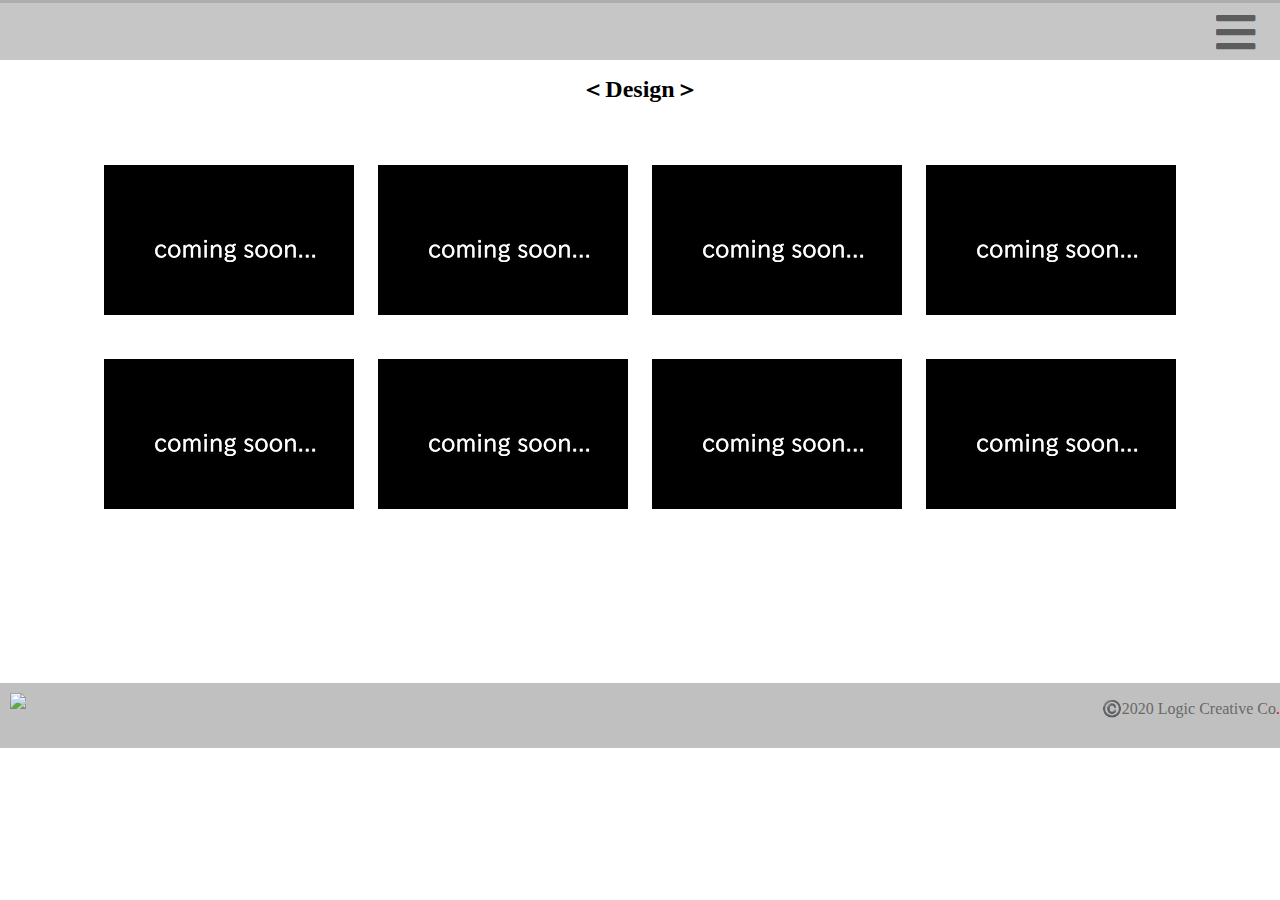
==== design-page.html @ fd6053b0 "Add files via upload" ====
<!DOCTYPE html>
<html>
  <head>
    <meta charset="utf-8">
    <title>ホームページ制作,ポートフォリオ制作"Logic.Co"</title>
    <link rel="stylesheet" href="stylesheet.css">
    <meta name="keywords"  content="WEB制作,ホームページ制作,WEBデザイン,ポートフォリオ" />
    <link href="https://use.fontawesome.com/releases/v5.6.1/css/all.css" rel="stylesheet">
    <meta name="google-site-verification" content="-ndx2eVHpnVJo7OIDhDnAIWS9EkqNLRKwQeKxzepiO0" />
    <meta name="viewport" content="width=device-width, initial-scale=1.0">
    <link rel="stylesheet" href="responsive.css">
    <script src="https://ajax.googleapis.com/ajax/libs/jquery/3.4.1/jquery.min.js"></script>
    <script type="text/javascript" src="script.js"></script>
  </head>
  <body>
    <header>
      <div class="cotainer">
       <div class="header-right"><p id="show-menu" href="#" class="fas fa-bars menu-icon"></p>
       </div>
       <div id="menu"class="menus">
         <ul>
         <li><a class="menu-btn" href="index.html">Home</a></li>
         <li><a class="menu-btn" href="profile.html">Profile</a></li>
         <li><a class="menu-btn" href="contact.html">Contact</a></li>
        </ul>
        <p id="close" class="menu-btn close">✖︎Close..</p>
       </div>
     </div>
    </header>
    <div class="gallery-wrapper">
      <h2>＜Design＞</h2>
      <div class="opus">
        <img src="opus.png" class="opus">
        <img src="opus.png" class="opus">
        <img src="opus.png" class="opus">
        <img src="opus.png" class="opus">
        <img src="opus.png" class="opus">
        <img src="opus.png" class="opus">
        <img src="opus.png" class="opus">
        <img src="opus.png" class="opus">
      </div>
    </div>
    <footer>
      <div class="footer-container">
        <img src="logic2.png"/>
        <p>©️2020 Logic Creative Co<span class="red">.</span></p>
      </div>
    </footer>
  </body>
</html>
---- stylesheet.css ----
*{
  box-sizing:border-box;
}
html{
  height:100%;
  width: 100%;
}
body {
  margin: 0;
  font-family: "Cinzel";
  height:100%;
  width:100%;
}

a {
  text-decoration: none;
}

.clear{
  clear:left;
}
.top-wrapper{
  width: 100%;
  height: 600px;
  padding:180px 0 100px 0;
  text-align: center;
  background-image:url(top-img.jpg);
  background-size:cover;
}
.container {
  width: 100%;
  max-width: 1170px;
  height: auto;
  padding: 0 15px;
  margin: 0 auto;
}
.container h1{
  font-family: "Hiragino Kaku Gothic ProN";
  font-size: 60px;
  background-color: rgba(245, 245, 245, 0.8);
  opacity: 0.8;
}
.container h2{
  text-align: center;
}

header{
  height:60px;
  width:100%;
  background-color:#c0c0c0;
  opacity: 0.9;
  position:fixed;
  top:0;
  z-index:10;
}

.menu-icon:hover{
  opacity: 0.7;
}
.menu-icon{
  color: black;
  opacity:0.6;
  float: right;
  font-size: 45px;
  margin: 10px 25px 10px 0;
  cursor: pointer;
}
/*Gallery*/
.gallery-wrapper{
  height: auto;
  border-top: solid;
  padding: 50px 0;
  margin-bottom: 80px;
}
.gallery-container{
  text-align: center;
  padding-top: 30px;
}
.opus{
  display:inline-block;
  margin: 20px 10px;
  width: auto;
}
.category{
  width:30%;
  display: inline-block;
}
.category-text{
  margin-bottom: 30px;
}
/*Menu*/
.menus{
  display:none;
  background-color:white;
  padding-right: 20px;
  margin-top:20px;
  margin-right: 10px;
  float:right;
  z-index: 10;
  font-family:'Gulim';
  border-radius: 10px;
  border: 0.5px solid;
}
li{
  margin-bottom: 5px;
}
.menu-btn{
  color:black;
  font-weight:bold;
  font-size:20px;
  cursor: pointer;
  cursor:hand;
  text-align: left;
  margin:0;
}
.menu-btn:hover{
  color:red;
}
.close{
  float: right;
  font-size: 15px;
  margin-bottom: 5px 0;
}
.close:hover{
  color:red;
}
.header-right{
  float:right;
  display:block;
}
/*Profile*/
.profile-wrapper{
  height: auto;
  text-align: center;
  padding: 80px 0;
  margin-bottom: 30px ;
}
.prof-img{
  width:50%;
  float: left;
  margin-bottom: 50px;
  margin: 50px 0;
}
.profile-text{
  text-align:center;
  width: 50%;
  display: inline-block;
}
.profile-text h2{
font-family: "HiraMinPro-W6";
font-size: 25px;
}
.profile-text p{
  margin: 0;
  font-family: "YuMincho";
}
/*works-page*/
.gallery-wrapper{
  text-align: center;
}
/*footerのCSS*/
footer{
  height:65px;
  width: 100%;
  background-color:#c0c0c0;
}
footer img{
  margin: 10px 0 0 10px;
}
footer p{
  float: right;
  color:#696969;
  font-family:'Gulim';
  margin-right: : 10px;
}
.red{
  color:red;
}
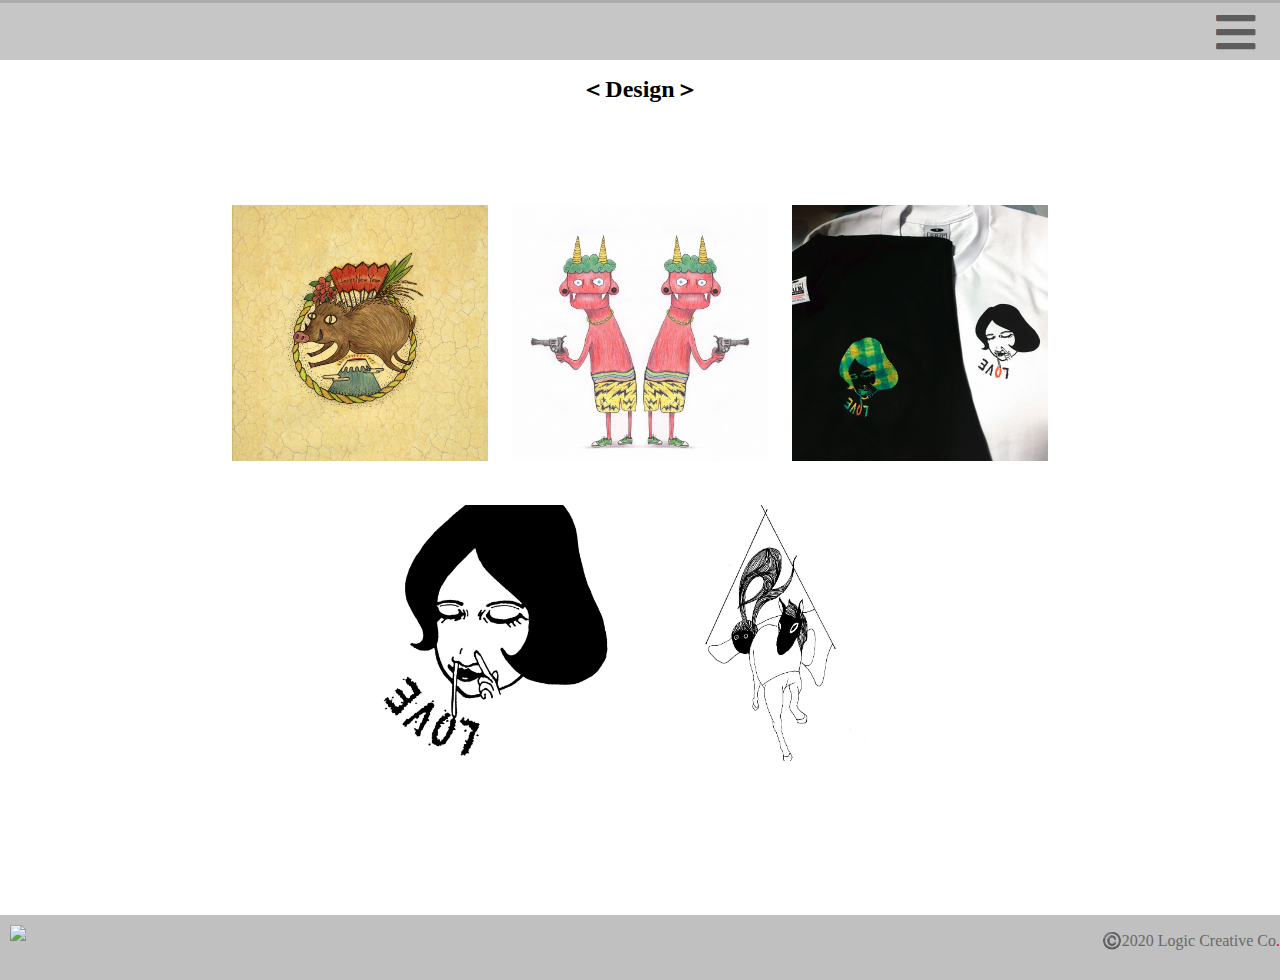
==== commit 88a25ace: "Add files via upload" ====
--- a/design-page.html
+++ b/design-page.html
@@ -29,15 +29,12 @@
     </header>
     <div class="gallery-wrapper">
       <h2>＜Design＞</h2>
-      <div class="opus">
-        <img src="opus.png" class="opus">
-        <img src="opus.png" class="opus">
-        <img src="opus.png" class="opus">
-        <img src="opus.png" class="opus">
-        <img src="opus.png" class="opus">
-        <img src="opus.png" class="opus">
-        <img src="opus.png" class="opus">
-        <img src="opus.png" class="opus">
+      <div class="gallery">
+        <a href="#"><img src="gallery/design/DESIGN_1.jpg" class="design"></a>
+        <a href="#"><img src="gallery/design/DESIGN_2.jpg" class="design"></a>
+        <a href="#"><img src="gallery/design/DESIGN_3.jpg" class="design"></a><br>
+        <a href="#"><img src="gallery/design/DESIGN_4.jpg" class="design"></a>
+        <a href="#"><img src="gallery/design/DESIGN_5.jpg" class="design"></a>
       </div>
     </div>
     <footer>
--- a/stylesheet.css
+++ b/stylesheet.css
@@ -21,11 +21,14 @@
 }
 .top-wrapper{
   width: 100%;
-  height: 600px;
+  height: 1000px;
   padding:180px 0 100px 0;
   text-align: center;
   background-image:url(top-img.jpg);
   background-size:cover;
+}
+.top-container{
+height: auto;
 }
 .container {
   width: 100%;
@@ -72,14 +75,39 @@
   padding: 50px 0;
   margin-bottom: 80px;
 }
-.gallery-container{
-  text-align: center;
-  padding-top: 30px;
-}
-.opus{
-  display:inline-block;
-  margin: 20px 10px;
-  width: auto;
+.gallery{
+  text-align: center;
+  padding-top: 50px;
+  margin-top: 30px;
+}
+/*OBJECT*/
+.object{
+  display:inline-block;
+  margin: 20px 10px;
+  width: 20%;
+}
+/*DOODLE*/
+.doodle{
+  display:inline-block;
+  margin: 20px 10px;
+  width: 20%;
+}
+/*WELCOMEBORD*/
+.welcomebord{
+  display:inline-block;
+  margin: 20px 10px;
+  width: 20%;
+}
+/*SCULPTURE*/
+.sculpture{
+  display:inline-block;
+  margin: 20px 10px;
+  width: 20%;
+}
+.design{
+  display:inline-block;
+  margin: 20px 10px;
+  width: 20%;
 }
 .category{
   width:30%;
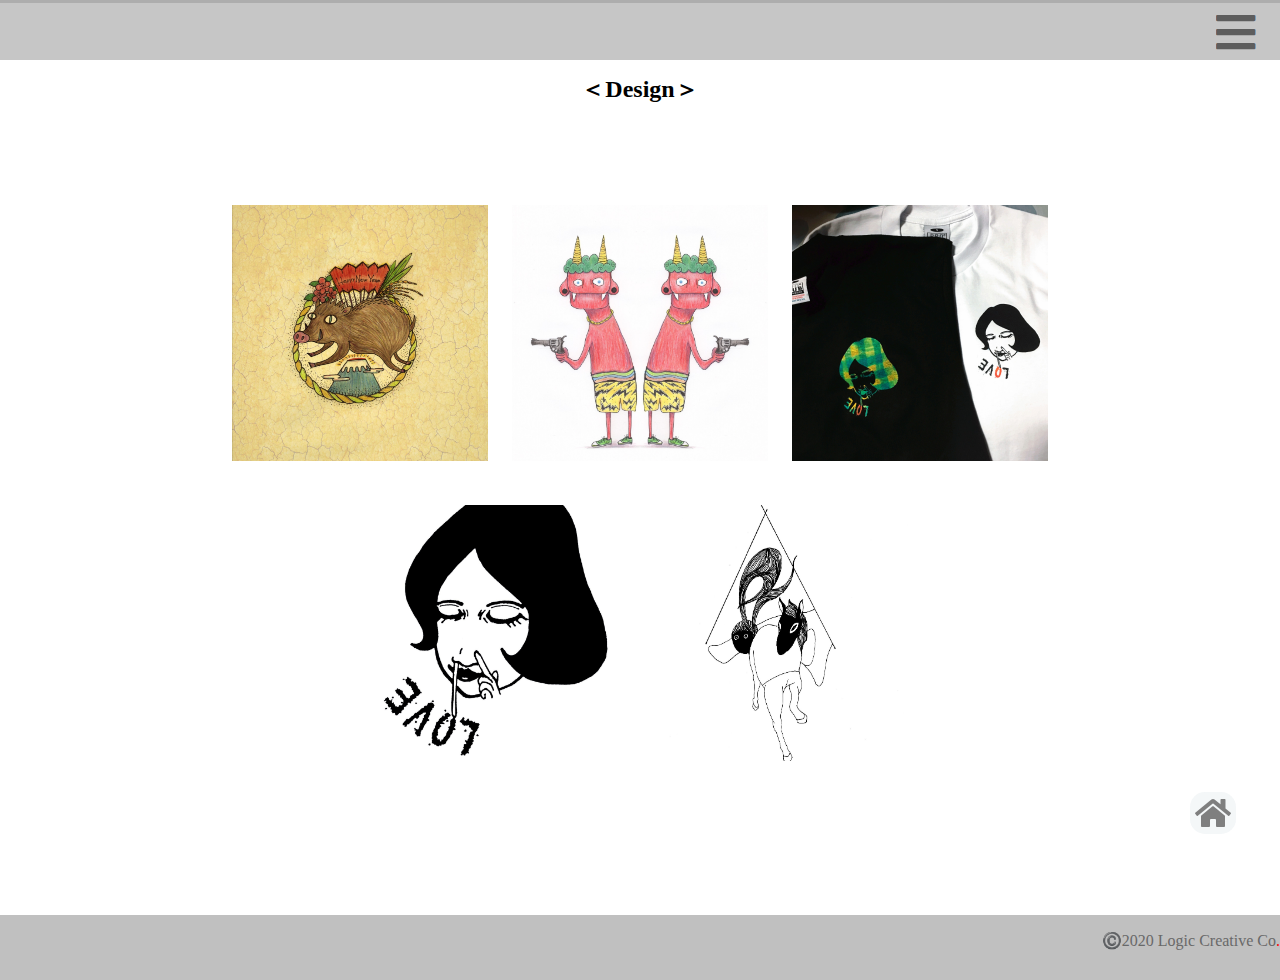
==== commit d71a3b13: "Add files via upload" ====
--- a/design-page.html
+++ b/design-page.html
@@ -2,8 +2,9 @@
 <html>
   <head>
     <meta charset="utf-8">
-    <title>ホームページ制作,ポートフォリオ制作"Logic.Co"</title>
+    <title></title>
     <link rel="stylesheet" href="stylesheet.css">
+    <link rel="stylesheet" href="gallery.css">
     <meta name="keywords"  content="WEB制作,ホームページ制作,WEBデザイン,ポートフォリオ" />
     <link href="https://use.fontawesome.com/releases/v5.6.1/css/all.css" rel="stylesheet">
     <meta name="google-site-verification" content="-ndx2eVHpnVJo7OIDhDnAIWS9EkqNLRKwQeKxzepiO0" />
@@ -20,26 +21,59 @@
        <div id="menu"class="menus">
          <ul>
          <li><a class="menu-btn" href="index.html">Home</a></li>
-         <li><a class="menu-btn" href="profile.html">Profile</a></li>
+         <li><a class="menu-btn" href="profile.html#prof">Profile</a></li>
          <li><a class="menu-btn" href="contact.html">Contact</a></li>
         </ul>
-        <p id="close" class="menu-btn close">✖︎Close..</p>
+        <p id="close" class="menu-btn close-btn">✖︎Close..</p>
        </div>
      </div>
     </header>
     <div class="gallery-wrapper">
       <h2>＜Design＞</h2>
+      <!--モーダル-->
+      <!--OPUS１-->
+      <div class="opus-modal" id="opus1">
+        <i class="far fa-window-close fa-2x close"></i>
+        <img src="gallery/design/DESIGN_1.jpg" class="modal-img">
+        <p>テキスト</p>
+      </div>
+      <!--OPUS 2-->
+      <div class="opus-modal" id="opus2">
+        <i class="far fa-window-close fa-2x close"></i>
+        <img src="gallery/design/DESIGN_2.jpg" class="modal-img">
+        <p>テキスト</p>
+      </div>
+      <!--OPUS 3-->
+      <div class="opus-modal" id="opus3">
+        <i class="far fa-window-close fa-2x close"></i>
+        <img src="gallery/design/DESIGN_3.jpg" class="modal-img">
+        <p>テキスト</p>
+      </div>
+      <!--OPUS 4-->
+      <div class="opus-modal" id="opus4">
+        <i class="far fa-window-close fa-2x close"></i>
+        <img src="gallery/design/DESIGN_4.jpg" class="modal-img">
+        <p>テキスト</p>
+      </div>
+      <!--OPUS 5-->
+      <div class="opus-modal" id="opus5">
+        <i class="far fa-window-close fa-2x close"></i>
+        <img src="gallery/design/DESIGN_5.jpg" class="modal-img">
+        <p>テキスト</p>
+      </div>
       <div class="gallery">
-        <a href="#"><img src="gallery/design/DESIGN_1.jpg" class="design"></a>
-        <a href="#"><img src="gallery/design/DESIGN_2.jpg" class="design"></a>
-        <a href="#"><img src="gallery/design/DESIGN_3.jpg" class="design"></a><br>
-        <a href="#"><img src="gallery/design/DESIGN_4.jpg" class="design"></a>
-        <a href="#"><img src="gallery/design/DESIGN_5.jpg" class="design"></a>
+        <img src="gallery/design/DESIGN_1.jpg" class="design" id="opus-show1">
+        <img src="gallery/design/DESIGN_2.jpg" class="design" id="opus-show2">
+        <img src="gallery/design/DESIGN_3.jpg" class="design" id="opus-show3"><br>
+        <img src="gallery/design/DESIGN_4.jpg" class="design" id="opus-show4">
+        <img src="gallery/design/DESIGN_5.jpg" class="design" id="opus-show5">
       </div>
+    </div>
+    <div class="back-home">
+      <a href="index.html"><i class="fas fa-home fa-2x"></i></a>
     </div>
     <footer>
       <div class="footer-container">
-        <img src="logic2.png"/>
         <p>©️2020 Logic Creative Co<span class="red">.</span></p>
       </div>
     </footer>
--- a/stylesheet.css
+++ b/stylesheet.css
@@ -68,54 +68,7 @@
   margin: 10px 25px 10px 0;
   cursor: pointer;
 }
-/*Gallery*/
-.gallery-wrapper{
-  height: auto;
-  border-top: solid;
-  padding: 50px 0;
-  margin-bottom: 80px;
-}
-.gallery{
-  text-align: center;
-  padding-top: 50px;
-  margin-top: 30px;
-}
-/*OBJECT*/
-.object{
-  display:inline-block;
-  margin: 20px 10px;
-  width: 20%;
-}
-/*DOODLE*/
-.doodle{
-  display:inline-block;
-  margin: 20px 10px;
-  width: 20%;
-}
-/*WELCOMEBORD*/
-.welcomebord{
-  display:inline-block;
-  margin: 20px 10px;
-  width: 20%;
-}
-/*SCULPTURE*/
-.sculpture{
-  display:inline-block;
-  margin: 20px 10px;
-  width: 20%;
-}
-.design{
-  display:inline-block;
-  margin: 20px 10px;
-  width: 20%;
-}
-.category{
-  width:30%;
-  display: inline-block;
-}
-.category-text{
-  margin-bottom: 30px;
-}
+
 /*Menu*/
 .menus{
   display:none;
@@ -144,7 +97,7 @@
 .menu-btn:hover{
   color:red;
 }
-.close{
+.close-btn{
   float: right;
   font-size: 15px;
   margin-bottom: 5px 0;
@@ -186,6 +139,9 @@
 .gallery-wrapper{
   text-align: center;
 }
+.category-img:hover{
+  opacity: 0.7;
+}
 /*footerのCSS*/
 footer{
   height:65px;
--- a/gallery.css
+++ b/gallery.css
@@ -0,0 +1,117 @@
+/*Gallery*/
+.gallery-wrapper{
+  height: auto;
+  border-top: solid;
+  padding: 50px 0;
+  margin-bottom: 80px;
+}
+.gallery-container{
+  display:inline-block;
+}
+.gallery{
+  text-align: center;
+  padding-top: 50px;
+  margin-top: 30px;
+}
+/*OBJECT*/
+.object{
+  display:inline-block;
+  margin: 20px 10px;
+  width: 20%;
+  cursor: pointer;
+}
+.object:hover{
+  opacity: 0.7;
+}
+/*DOODLE*/
+.doodle{
+  display:inline-block;
+  margin: 20px 10px;
+  width: 20%;
+  cursor: pointer;
+}
+.doodle:hover{
+  opacity: 0.7;
+}
+/*WELCOMEBORD*/
+.welcomebord{
+  display:inline-block;
+  margin: 20px 10px;
+  width: 20%;
+  cursor: pointer;
+}
+.welcomebord:hover{
+  opacity: 0.7;
+}
+/*SCULPTURE*/
+.sculpture{
+  display:inline-block;
+  margin: 20px 10px;
+  width: 20%;
+  cursor: pointer;
+}
+.sculpture:hover{
+  opacity: 0.7;
+}
+/*DESIGN*/
+.design{
+  display:inline-block;
+  margin: 20px 10px;
+  width: 20%;
+  cursor: pointer;
+}
+.design:hover{
+  opacity: 0.7;
+}
+.category-img{
+  width:30%;
+  display: inline-block;
+}
+.category-text{
+  margin-bottom: 30px;
+}
+/*ギャラリーモーダル*/
+/*opus*/
+.opus-modal{
+  position: fixed;
+  background-color: rgba(230,236,240,0.9);
+  z-index: 100;
+  top: 5%;
+  left: 20%;
+  padding: 20px 0 20px;
+  border-radius: 10px;
+  width: 60%;
+  height:auto;
+  text-align: center;
+  font-family: "YuMincho";
+  display: none;
+}
+.modal-img{
+  width: 55%;
+  margin-top: 10px;
+}
+.close{
+  margin-right: 10px;
+  position: absolute;
+  left: 94%;
+  top:2%;
+  opacity: 0.5;
+  cursor: pointer;
+}
+/*back-home*/
+.back-home{
+  position: fixed;
+  background-color: rgba(230,236,240,0.9);
+  z-index: 100;
+  top: 88%;
+  left: 93%;
+  padding: 5px;
+  border-radius: 15px;
+  opacity: 0.5;
+}
+.back-home:hover{
+  opacity: 0.9;
+}
+.fa-home{
+  color:black;
+}
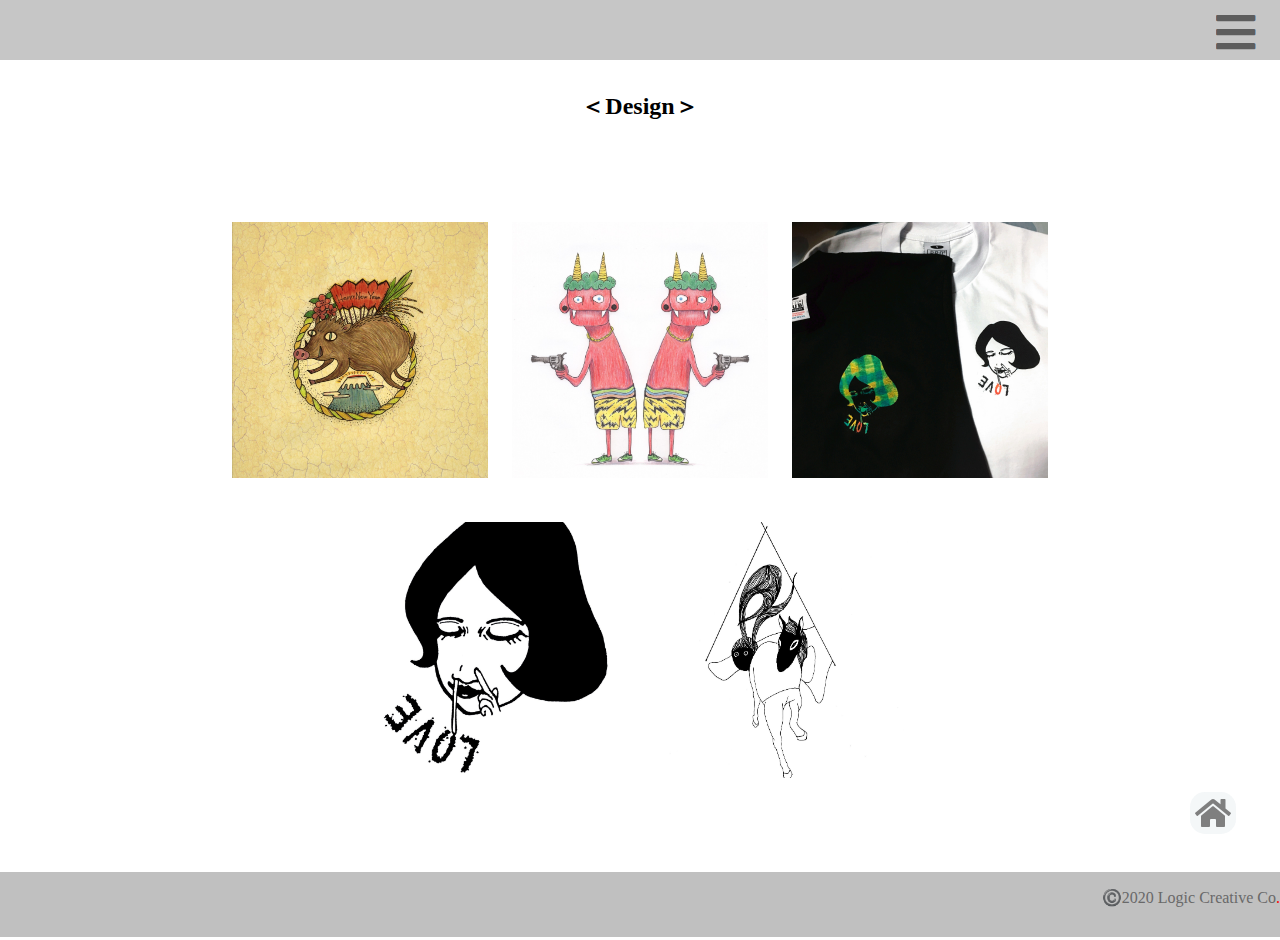
==== commit 1659615f: "Add files via upload" ====
--- a/design-page.html
+++ b/design-page.html
@@ -21,7 +21,8 @@
        <div id="menu"class="menus">
          <ul>
          <li><a class="menu-btn" href="index.html">Home</a></li>
-         <li><a class="menu-btn" href="profile.html#prof">Profile</a></li>
+         <li><a class="menu-btn" href="index.html#prof">Profile</a></li>
+         <li><a class="menu-btn" href="index.html#gal">Gallery</a></li>
          <li><a class="menu-btn" href="contact.html">Contact</a></li>
         </ul>
         <p id="close" class="menu-btn close-btn">✖︎Close..</p>
@@ -35,38 +36,38 @@
       <div class="opus-modal" id="opus1">
         <i class="far fa-window-close fa-2x close"></i>
         <img src="gallery/design/DESIGN_1.jpg" class="modal-img">
-        <p>テキスト</p>
+        <p>- HNY 2020 -</p>
       </div>
       <!--OPUS 2-->
       <div class="opus-modal" id="opus2">
         <i class="far fa-window-close fa-2x close"></i>
         <img src="gallery/design/DESIGN_2.jpg" class="modal-img">
-        <p>テキスト</p>
+        <p>- 節分 AKAONI -</p>
       </div>
       <!--OPUS 3-->
       <div class="opus-modal" id="opus3">
         <i class="far fa-window-close fa-2x close"></i>
         <img src="gallery/design/DESIGN_3.jpg" class="modal-img">
-        <p>テキスト</p>
+        <p>- LOVE series Tshirt -</p>
       </div>
       <!--OPUS 4-->
       <div class="opus-modal" id="opus4">
         <i class="far fa-window-close fa-2x close"></i>
         <img src="gallery/design/DESIGN_4.jpg" class="modal-img">
-        <p>テキスト</p>
+        <p>- LOVE -</p>
       </div>
       <!--OPUS 5-->
       <div class="opus-modal" id="opus5">
         <i class="far fa-window-close fa-2x close"></i>
         <img src="gallery/design/DESIGN_5.jpg" class="modal-img">
-        <p>テキスト</p>
+        <p>- 令和 REIWA -</p>
       </div>
       <div class="gallery">
-        <img src="gallery/design/DESIGN_1.jpg" class="design" id="opus-show1">
-        <img src="gallery/design/DESIGN_2.jpg" class="design" id="opus-show2">
-        <img src="gallery/design/DESIGN_3.jpg" class="design" id="opus-show3"><br>
-        <img src="gallery/design/DESIGN_4.jpg" class="design" id="opus-show4">
-        <img src="gallery/design/DESIGN_5.jpg" class="design" id="opus-show5">
+        <img src="gallery/design/DESIGN_1.jpg" class="design opus" id="opus-show1">
+        <img src="gallery/design/DESIGN_2.jpg" class="design opus" id="opus-show2">
+        <img src="gallery/design/DESIGN_3.jpg" class="design opus" id="opus-show3"><br>
+        <img src="gallery/design/DESIGN_4.jpg" class="design opus" id="opus-show4">
+        <img src="gallery/design/DESIGN_5.jpg" class="design opus" id="opus-show5">
       </div>
     </div>
     <div class="back-home">
--- a/stylesheet.css
+++ b/stylesheet.css
@@ -18,6 +18,7 @@
 
 .clear{
   clear:left;
+  height: 10px;
 }
 .top-wrapper{
   width: 100%;
@@ -67,20 +68,20 @@
   font-size: 45px;
   margin: 10px 25px 10px 0;
   cursor: pointer;
+  float:right;
+  display:block;
 }
 
 /*Menu*/
 .menus{
   display:none;
-  background-color:white;
   padding-right: 20px;
   margin-top:20px;
   margin-right: 10px;
   float:right;
   z-index: 10;
   font-family:'Gulim';
-  border-radius: 10px;
-  border: 0.5px solid;
+  background-color: rgba(255,255,255,0.5);
 }
 li{
   margin-bottom: 5px;
@@ -105,13 +106,8 @@
 .close:hover{
   color:red;
 }
-.header-right{
-  float:right;
-  display:block;
-}
 /*Profile*/
 .profile-wrapper{
-  height: auto;
   text-align: center;
   padding: 80px 0;
   margin-bottom: 30px ;
@@ -123,9 +119,10 @@
   margin: 50px 0;
 }
 .profile-text{
-  text-align:center;
   width: 50%;
   display: inline-block;
+  margin-top: 20px;
+  float: right;
 }
 .profile-text h2{
 font-family: "HiraMinPro-W6";
--- a/gallery.css
+++ b/gallery.css
@@ -1,9 +1,8 @@
 /*Gallery*/
 .gallery-wrapper{
   height: auto;
-  border-top: solid;
-  padding: 50px 0;
-  margin-bottom: 80px;
+  padding: 30px 0;
+  margin: 40px 0;
 }
 .gallery-container{
   display:inline-block;
--- a/responsive.css
+++ b/responsive.css
@@ -0,0 +1,123 @@
+/* タブレット向けレイアウト */
+@media (max-width: 1025px) {
+  html{
+    height: auto;
+  }
+  body{
+    height: auto;
+  }
+  footer {
+    height: 66px;
+  }
+  footer p{
+    margin-bottom: 0;
+    padding-right: 5px;
+  }
+  .top-wrapper{
+    padding-bottom: 0;
+    padding-top:10px;
+    background-position:center;
+    background-repeat: no-repeat;
+  }
+  .profile-wrapper{
+    padding-top: 0;
+    height: auto;
+  }
+  .profile-image{
+    width: 60%;
+  }
+  .profile-text{
+    height: 80%;
+    padding-right: 10px;
+  }
+  .profile-text div{
+    clear
+  }
+  .category-img{
+    width: 45%;
+  }
+  /*opus*/
+  .opus{
+    width: 40%;
+  }
+}
+/* スマホ向けレイアウト */
+
+@media (max-width: 670px) {
+  html{
+    height:100%;
+  }
+  header{
+    height: 55px;
+  }
+  .fa-bars{
+    width: 20px;
+    margin-bottom: 5px;
+  }
+  body{
+    height: 100%;
+  }
+  footer {
+    height: 55px;
+  }
+  footer p{
+    margin-bottom: 0;
+    padding-right: 5px;
+  }
+  /*Contact*/
+  .section-title{
+    width: auto;
+  }
+  .contact-form input{
+    width: auto;
+  }
+  .contact-form textarea{
+    width: auto;
+  }
+  /*prof*/
+  .profile-wrapper{
+  height: 100%;
+  width: 100%;
+  background-color:#f7f7f7;
+  background-size:cover;
+  padding: 30px 0 100px 0;
+  color: black;
+  text-align:center;
+}
+  .prof-img{
+    width: 50%;
+    float: none;
+    margin: auto;
+    text-align: center;
+  }
+  .profile-image{
+    width: 80%;
+  }
+  .profile-text{
+    width: 80%;
+    clear:left;
+    float: none;
+    text-align: center;
+  }
+ br{
+   display: none;
+ }
+ /*gallery*/
+ .category-img{
+   width: 80%;
+ }
+ /*opus*/
+ .opus{
+   width: 80%;
+ }
+ .back-home{
+   position: fixed;
+   background-color: rgba(230,236,240,0.9);
+   z-index: 100;
+   top: 88%;
+   left: 85%;
+   padding: 5px;
+   border-radius: 15px;
+   opacity: 0.5;
+ }
+}
